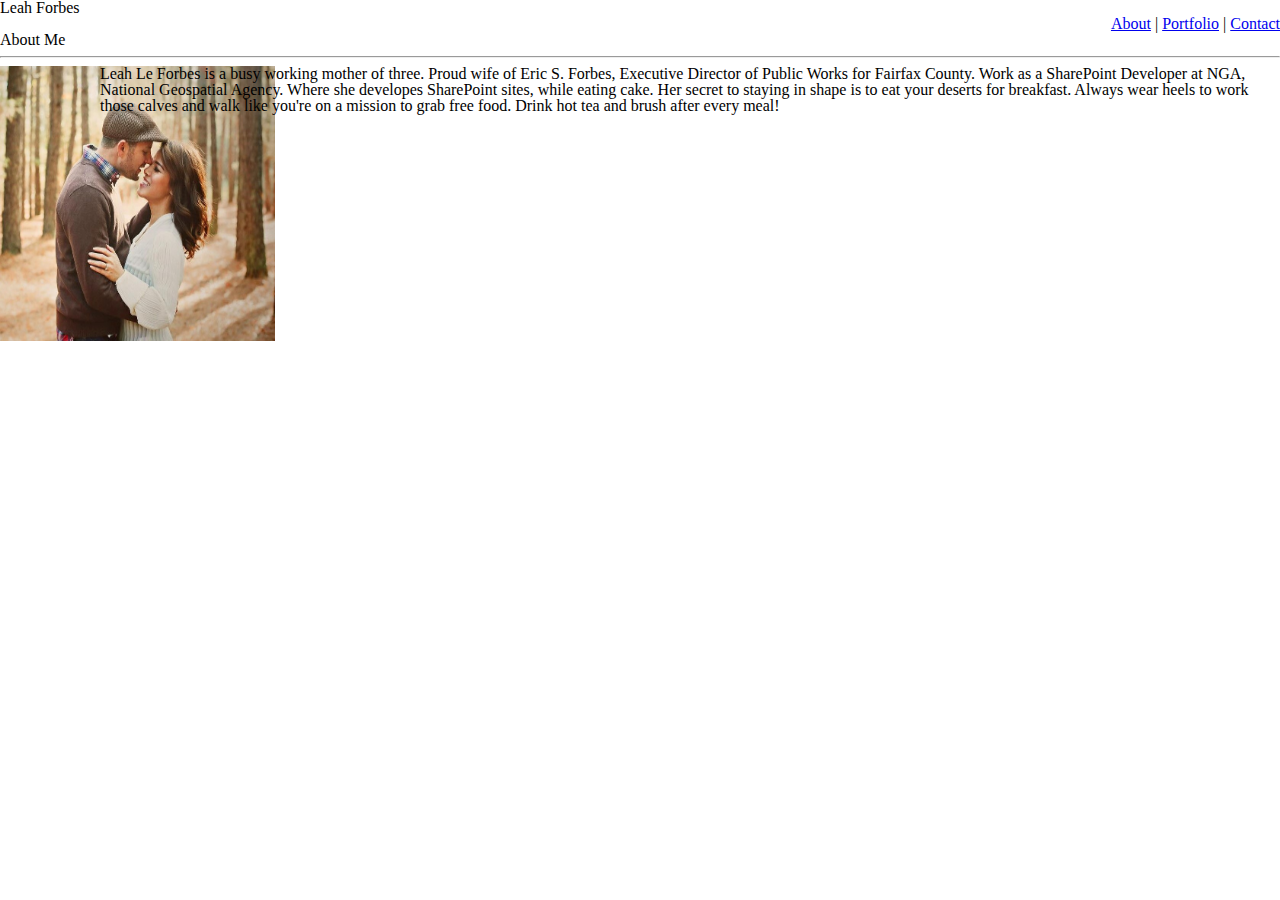
==== index.html @ 44c819c8 "first homework due today" ====
<!-- HTML Bio with TWO CSS fies -->
<!DOCTYPE html>
<html lang="en-us">
  <link rel="stylesheet" type="text/css" href="assets\css\reset.css">
  <link rel="stylesheet" type="text/css" href="assets\css\style.css">

<head></head>
<body>
    <h1>Leah Forbes</h1>
  <p align="right"><a href="index.html">About</a> | <a href="portfolio.html">Portfolio</a> | <a href="contact.html">Contact</a></p>
<div class="jumbotron">

<div id="content">
    <h2>About Me</h1>
    <hr>
    <div id="picture">
		<img src="assets/images/Eric and Leah.jpg" alt="ProfilePicture" width="275" height="275">
  </div>
  <div class=Intro>
    <p>Leah Le Forbes is a busy working mother of three.  Proud wife of Eric S. Forbes, Executive Director of Public Works for Fairfax County.  Work as a SharePoint Developer at NGA, National Geospatial Agency.  Where she developes SharePoint sites, while eating cake. Her secret to staying in shape is to eat your deserts for breakfast.  Always wear heels to work those calves and walk like you're on a mission to grab free food.  Drink hot tea and brush after every meal!</p>
  </header>
  </div>
</div>
</body>
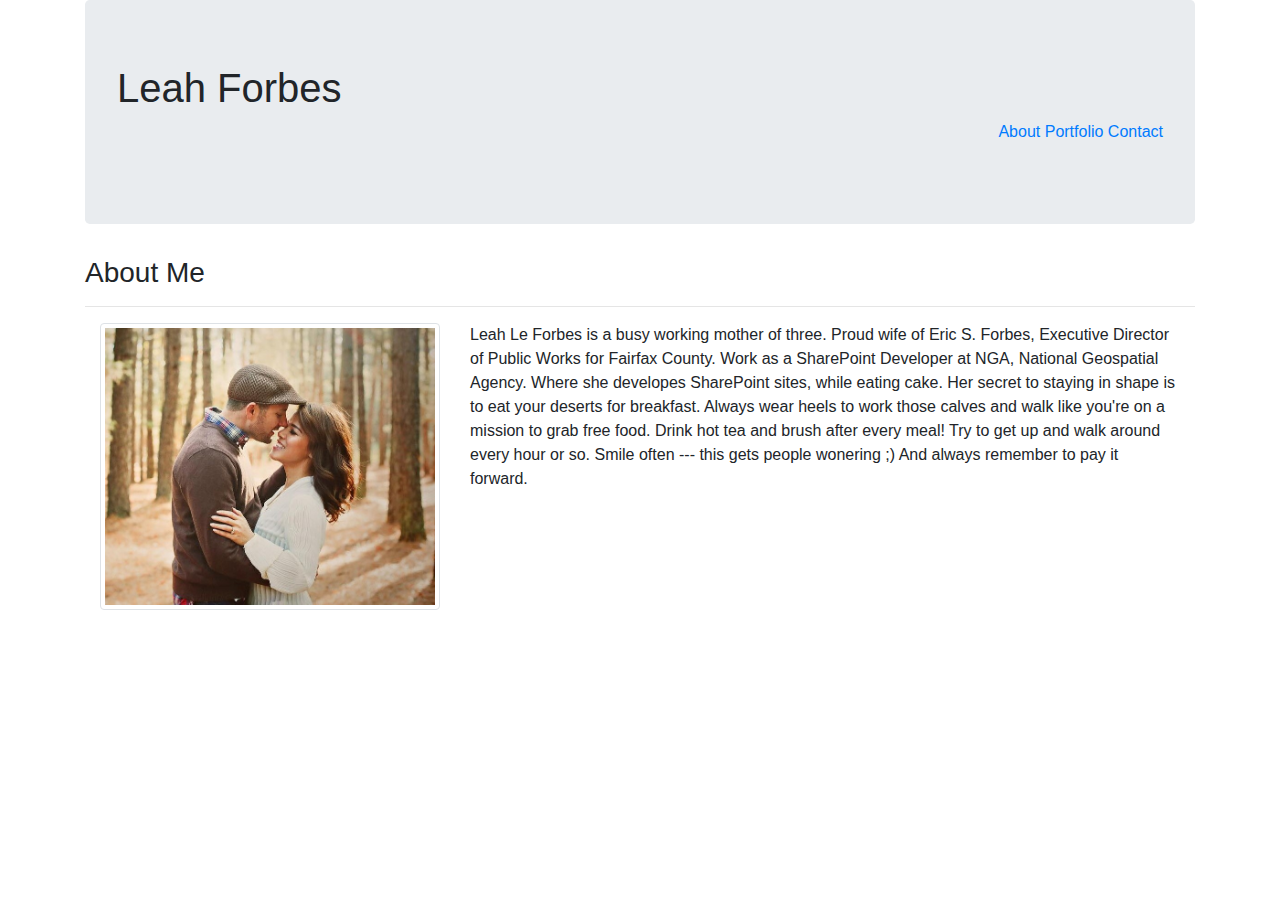
==== commit 4e1622bb: "final" ====
--- a/index.html
+++ b/index.html
@@ -4,21 +4,51 @@
   <link rel="stylesheet" type="text/css" href="assets\css\reset.css">
   <link rel="stylesheet" type="text/css" href="assets\css\style.css">
 
-<head></head>
+<head>
+</style>
+</head>
+<body background-color=lightblue>
+  <meta charset="utf-8">
+  <title>My First Website</title>
+  <!-- Bootstrap CDN -->
+  <link rel="stylesheet" href="https://maxcdn.bootstrapcdn.com/bootstrap/4.0.0/css/bootstrap.min.css">
+</head>
+
+
 <body>
+  <div class="container">
+    <div class="jumbotron">
+    <div class="row">
+      <div class="col-lg-12">
     <h1>Leah Forbes</h1>
-  <p align="right"><a href="index.html">About</a> | <a href="portfolio.html">Portfolio</a> | <a href="contact.html">Contact</a></p>
-<div class="jumbotron">
+     <p align="right">
+     <a href="index.html">About</a>
+     <a href="portfolio.html">Portfolio</a>
+     <a href="contact.html">Contact</a></p>
+</div>
+</div>
+</div>
+</div>
 
-<div id="content">
-    <h2>About Me</h1>
+
+<div class="container">
+
+    <h3>About Me</h3>
+
     <hr>
-    <div id="picture">
-		<img src="assets/images/Eric and Leah.jpg" alt="ProfilePicture" width="275" height="275">
-  </div>
-  <div class=Intro>
-    <p>Leah Le Forbes is a busy working mother of three.  Proud wife of Eric S. Forbes, Executive Director of Public Works for Fairfax County.  Work as a SharePoint Developer at NGA, National Geospatial Agency.  Where she developes SharePoint sites, while eating cake. Her secret to staying in shape is to eat your deserts for breakfast.  Always wear heels to work those calves and walk like you're on a mission to grab free food.  Drink hot tea and brush after every meal!</p>
-  </header>
-  </div>
+
+    <div class="container">
+          <div class="row">
+            <div class="col-lg-4">
+            <img class="img img-thumbnail" src="assets/images/Eric and Leah.jpg" alt="Eric and Leah">
+          </div>
+          <div class="col-lg-8">
+            <p>Leah Le Forbes is a busy working mother of three.  Proud wife of Eric S. Forbes, Executive Director of Public Works for Fairfax County.  Work as a SharePoint Developer at NGA, National Geospatial Agency.  Where she developes SharePoint sites, while eating cake. Her secret to staying in shape is to eat your deserts for breakfast.  Always wear heels to work those calves and walk like you're on a mission to grab free food.  Drink hot tea and brush after every meal! Try to get up and walk around every hour or so.  Smile often --- this gets people wonering ;) And always remember to pay it forward.</p>
+          </div>
+
 </div>
+</div>
+</div>
+
+<footer class="container-fluid bg-4 text-center"> </footer>
 </body>
